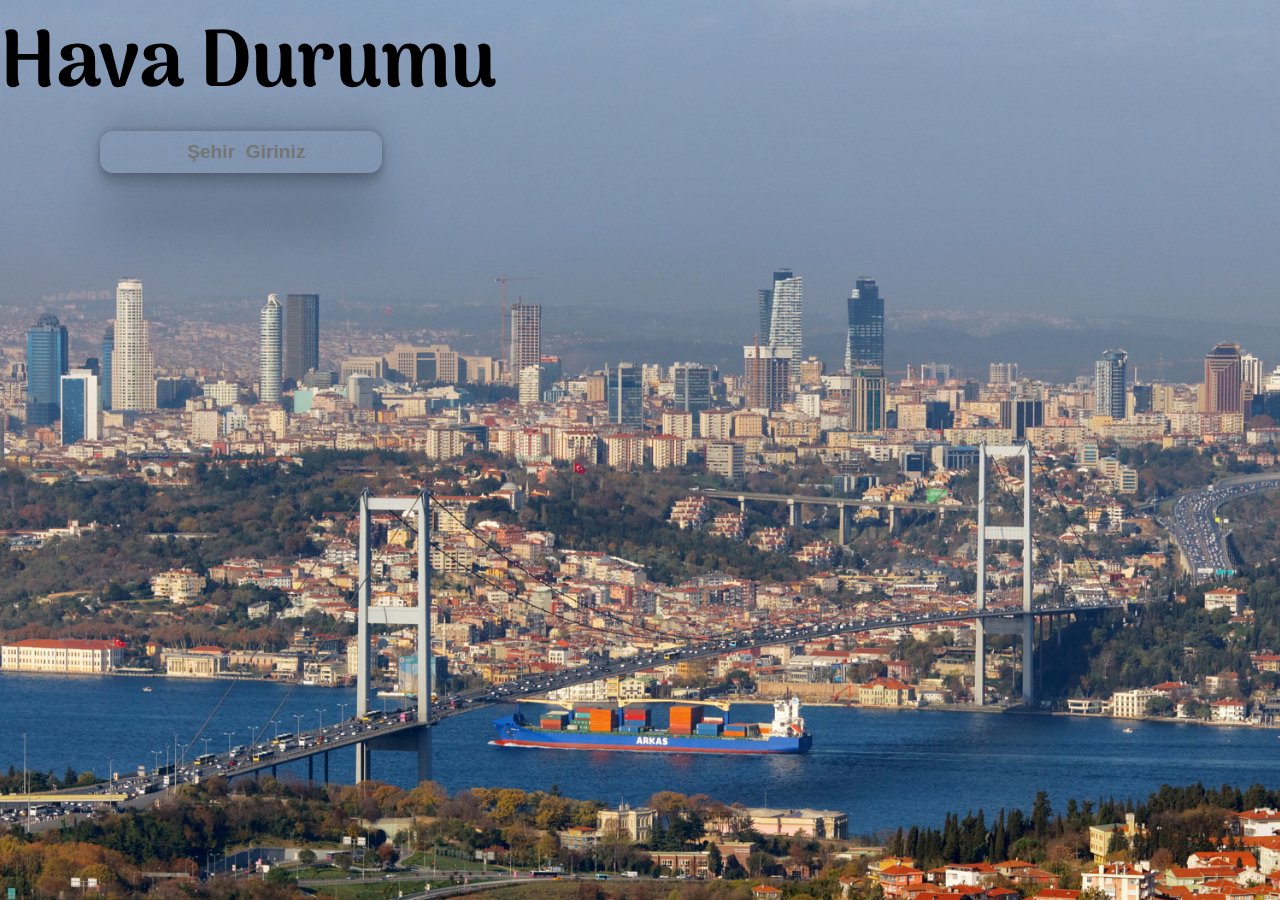
==== main.html @ c13c4d16 "." ====
<!doctype html>
<html lang="en">

<head>
    <title>Hava Durumu</title>
    <meta charset="utf-8">
    <meta name="viewport" content="width=device-width, initial-scale=1">

    <!-- Font -->
    <link rel="preconnect" href="https://fonts.googleapis.com">
    <link rel="preconnect" href="https://fonts.gstatic.com" crossorigin>
    <link href="https://fonts.googleapis.com/css2?family=Arima:wght@100;700&display=swap" rel="stylesheet">
    <link rel="preconnect" href="https://fonts.googleapis.com">
    <link rel="preconnect" href="https://fonts.gstatic.com" crossorigin>
    <link href="https://fonts.googleapis.com/css2?family=Gulzar&display=swap" rel="stylesheet">

    <!-- Bootstrap -->
    <link href="https://cdn.jsdelivr.net/npm/bootstrap@5.2.0-beta1/dist/css/bootstrap.min.css" rel="stylesheet"
        integrity="sha384-0evHe/X+R7YkIZDRvuzKMRqM+OrBnVFBL6DOitfPri4tjfHxaWutUpFmBp4vmVor" crossorigin="anonymous">
    <link rel="stylesheet" href="/src/css/main.css">
</head>

<body style="background-image: url(/assets/Istanbul.jpeg);background-size: 105%;background-repeat: no-repeat;background-position: center;background-size: cover;height:100vh;">

    <div class="container">
        <div class="row">
            <div class="col text-center mt-5">
                <div class="header">
                    <h1 class="main_header">Hava Durumu</h1>
                    <input class="mt-5 " type="text" id="searchBar" placeholder="  Şehir  Giriniz">
                    <button class="searchButton" id="searchButton">
                        <lord-icon class="searchIcon" src="https://cdn.lordicon.com/osbjlbsb.json" trigger="click">
                        </lord-icon>
                    </button>
                </div>
            </div>
        </div>
        <div class="row">
            <div class="col-2 offset-5 info mt-5">
                <div class="city"></div>
                <div class="temp"></div>
                <div class="desc"></div>
                <div class="minmax"></div>

            </div>
        </div>
    </div>






    <script src="/src/javascript/script.js"></script>
    <script src="https://cdn.jsdelivr.net/npm/bootstrap@5.2.0-beta1/dist/js/bootstrap.bundle.min.js"
        integrity="sha384-pprn3073KE6tl6bjs2QrFaJGz5/SUsLqktiwsUTF55Jfv3qYSDhgCecCxMW52nD2"
        crossorigin="anonymous"></script>
    <script src="https://cdn.lordicon.com/xdjxvujz.js"></script>
</body>

</html>
---- src/css/main.css ----
* {
    padding: 0;
    margin: 0;
    box-sizing: border-box;
}



.main_header{
    font-family: 'Arima', cursive;
    font-weight: bolder;
    font-size:500%;
}

.header input{
    padding: 10px;
    background: transparent;
    border: 0;
    outline: 0;
    font-size: larger;
    font-weight: bolder;
    box-shadow: rgba(0, 0, 0, 0.25) 0px 54px 55px, rgba(0, 0, 0, 0.12) 0px -12px 30px, rgba(0, 0, 0, 0.12) 0px 4px 6px, rgba(0, 0, 0, 0.17) 0px 12px 13px, rgba(0, 0, 0, 0.09) 0px -3px 5px;
    border-radius: 13px;
    text-align: center;
    margin-left: 100px;
    display: inline-block;
}



.info{
    align-items: center;
    text-align: center;
    font-weight: bolder;
    font-size: 27px;
    background-color: rgba(243, 243, 243, 0.21);
}

.city,.temp,.desc,.minmax{
    font-family: 'Gulzar', serif;
    color: black;
    font-size: 30px;
    text-shadow: 1px 1px 0px rgba(0,0,0,0.2) ;
}

.searchIcon{
    width: 100px ;
    height:50px;   
}

.searchButton{
    border: 0;
    background: transparent;
    text-decoration: none;
    box-shadow: none;
    display: inline-block;
}
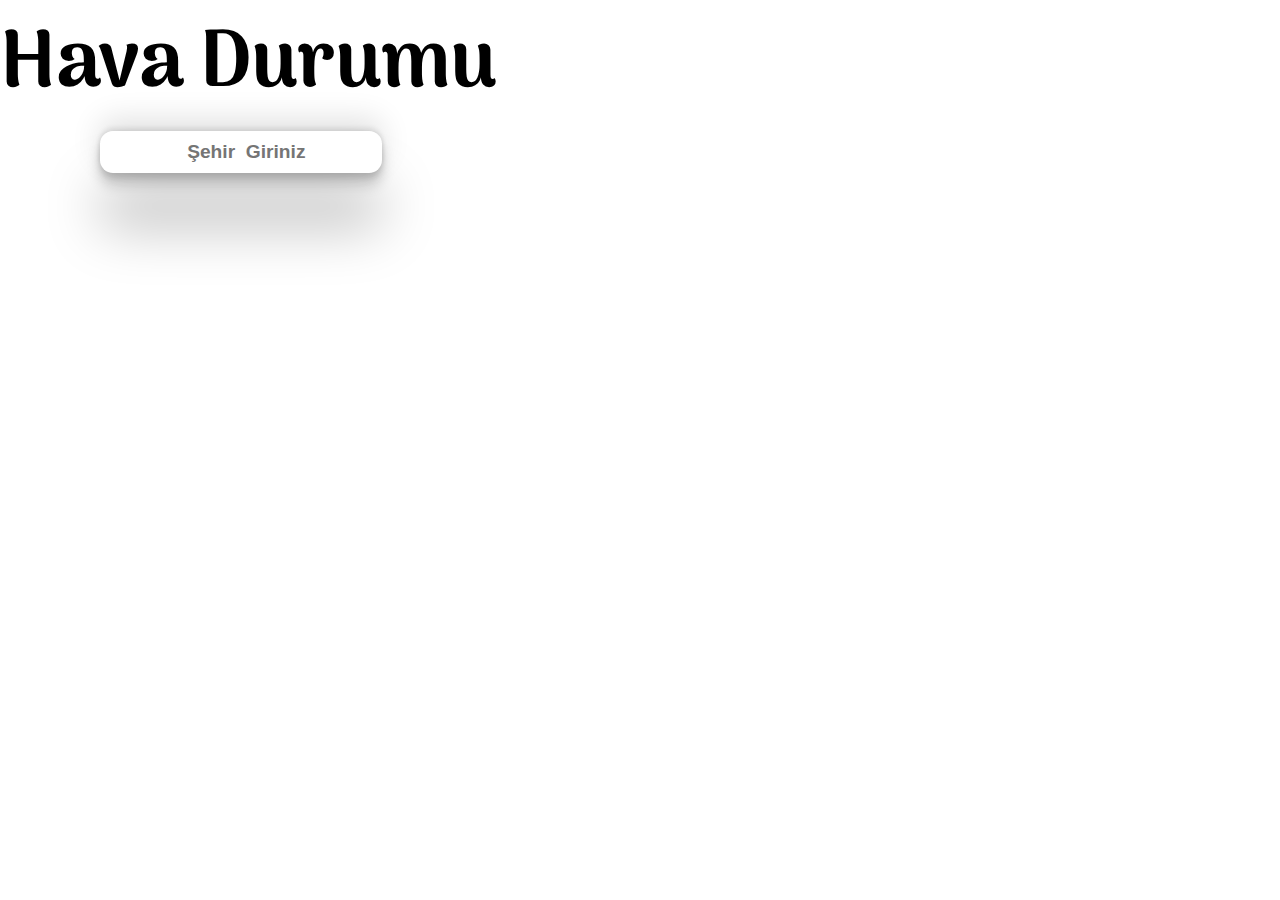
==== commit 97f19bfe: "." ====
--- a/main.html
+++ b/main.html
@@ -17,7 +17,7 @@
     <!-- Bootstrap -->
     <link href="https://cdn.jsdelivr.net/npm/bootstrap@5.2.0-beta1/dist/css/bootstrap.min.css" rel="stylesheet"
         integrity="sha384-0evHe/X+R7YkIZDRvuzKMRqM+OrBnVFBL6DOitfPri4tjfHxaWutUpFmBp4vmVor" crossorigin="anonymous">
-    <link rel="stylesheet" href="/src/css/main.css">
+    <link rel="stylesheet" href="src/main.css">
 </head>
 
 <body style="background-image: url(/assets/Istanbul.jpeg);background-size: 105%;background-repeat: no-repeat;background-position: center;background-size: cover;height:100vh;">
@@ -51,7 +51,7 @@
 
 
 
-    <script src="/src/javascript/script.js"></script>
+    <script src="src/script.js"></script>
     <script src="https://cdn.jsdelivr.net/npm/bootstrap@5.2.0-beta1/dist/js/bootstrap.bundle.min.js"
         integrity="sha384-pprn3073KE6tl6bjs2QrFaJGz5/SUsLqktiwsUTF55Jfv3qYSDhgCecCxMW52nD2"
         crossorigin="anonymous"></script>
--- a/src/main.css
+++ b/src/main.css
@@ -0,0 +1,57 @@
+* {
+    padding: 0;
+    margin: 0;
+    box-sizing: border-box;
+}
+
+
+
+.main_header{
+    font-family: 'Arima', cursive;
+    font-weight: bolder;
+    font-size:500%;
+}
+
+.header input{
+    padding: 10px;
+    background: transparent;
+    border: 0;
+    outline: 0;
+    font-size: larger;
+    font-weight: bolder;
+    box-shadow: rgba(0, 0, 0, 0.25) 0px 54px 55px, rgba(0, 0, 0, 0.12) 0px -12px 30px, rgba(0, 0, 0, 0.12) 0px 4px 6px, rgba(0, 0, 0, 0.17) 0px 12px 13px, rgba(0, 0, 0, 0.09) 0px -3px 5px;
+    border-radius: 13px;
+    text-align: center;
+    margin-left: 100px;
+    display: inline-block;
+}
+
+
+
+.info{
+    align-items: center;
+    text-align: center;
+    font-weight: bolder;
+    font-size: 27px;
+    background-color: rgba(243, 243, 243, 0.21);
+}
+
+.city,.temp,.desc,.minmax{
+    font-family: 'Gulzar', serif;
+    color: black;
+    font-size: 30px;
+    text-shadow: 1px 1px 0px rgba(0,0,0,0.2) ;
+}
+
+.searchIcon{
+    width: 100px ;
+    height:50px;   
+}
+
+.searchButton{
+    border: 0;
+    background: transparent;
+    text-decoration: none;
+    box-shadow: none;
+    display: inline-block;
+}